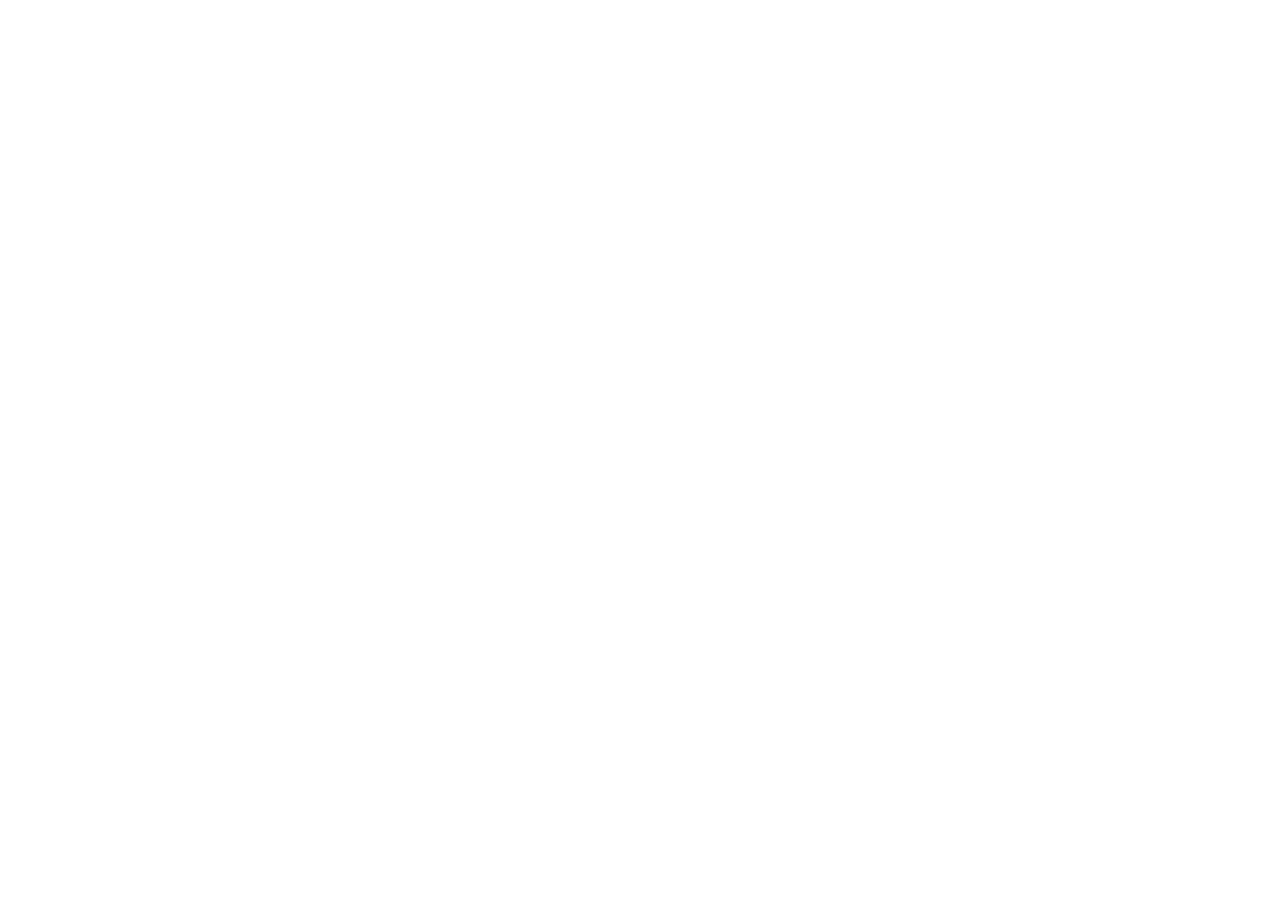
==== realisation/client/index.html @ 2f1216ec "ajout des libs et debut du node" ====
<!DOCTYPE html>
<html>
<head>
	<title>Bonjour</title>
	<meta charset="utf-8" />
</head>
<body>
	<div id="gyro"></div>
</body>
	<script src="https://cdn.socket.io/socket.io-1.4.5.js"></script>
	<script type="text/javascript">
		var socket = io();
	</script>
</html>
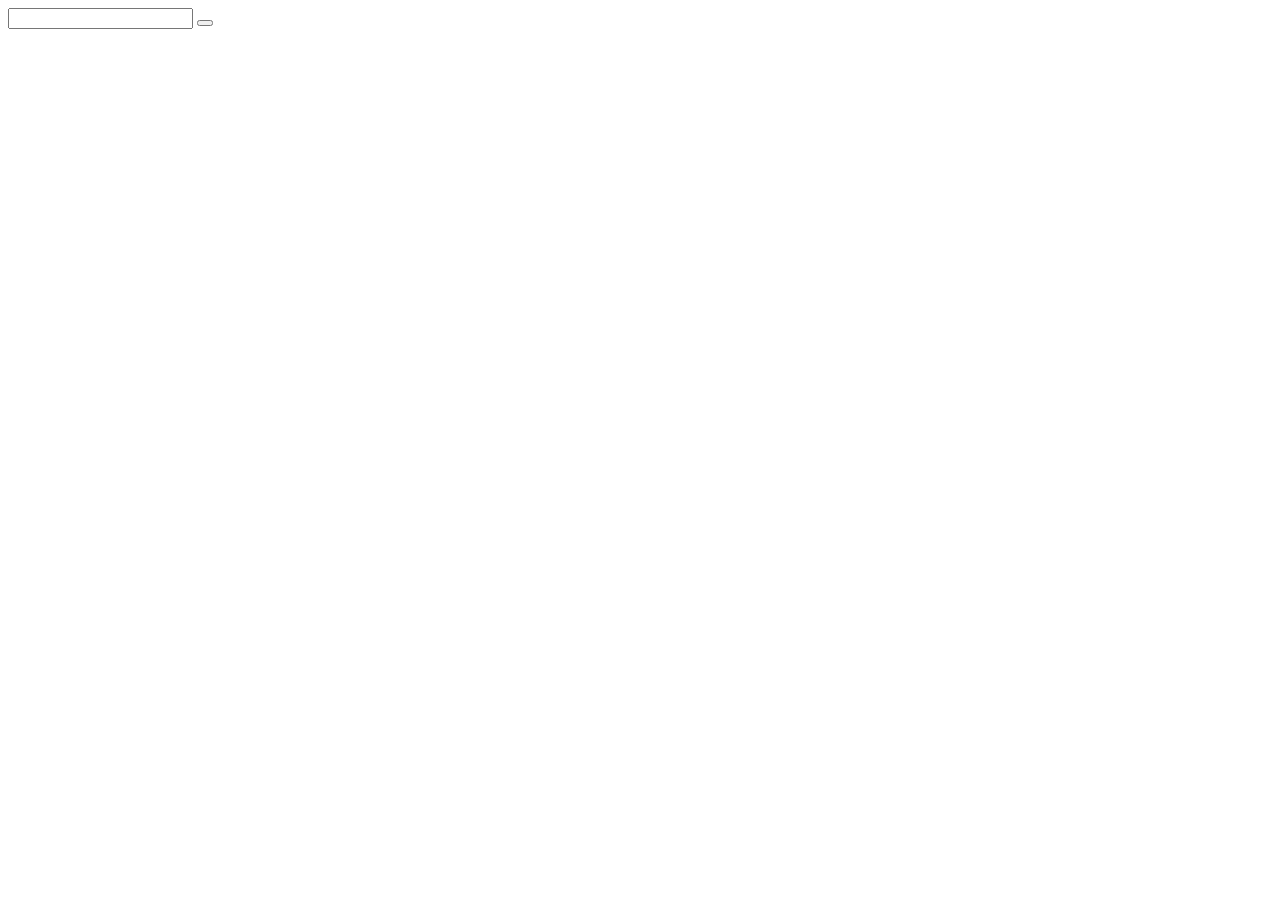
==== commit 2a31b0f1: "server separé" ====
--- a/realisation/client/index.html
+++ b/realisation/client/index.html
@@ -6,9 +6,14 @@
 </head>
 <body>
 	<div id="gyro"></div>
+	<input type="text" id="ip"></input>
+	<button onclick="connect()"></button>
 </body>
-	<script src="https://cdn.socket.io/socket.io-1.4.5.js"></script>
+	<script src="./libs/socket.io.js"></script>
 	<script type="text/javascript">
-		var socket = io();
+		function connect(){
+			var ip=document.getElementById("ip");
+			var socket = io.connect('http://'+ip.value+':8080');
+		}
 	</script>
 </html>
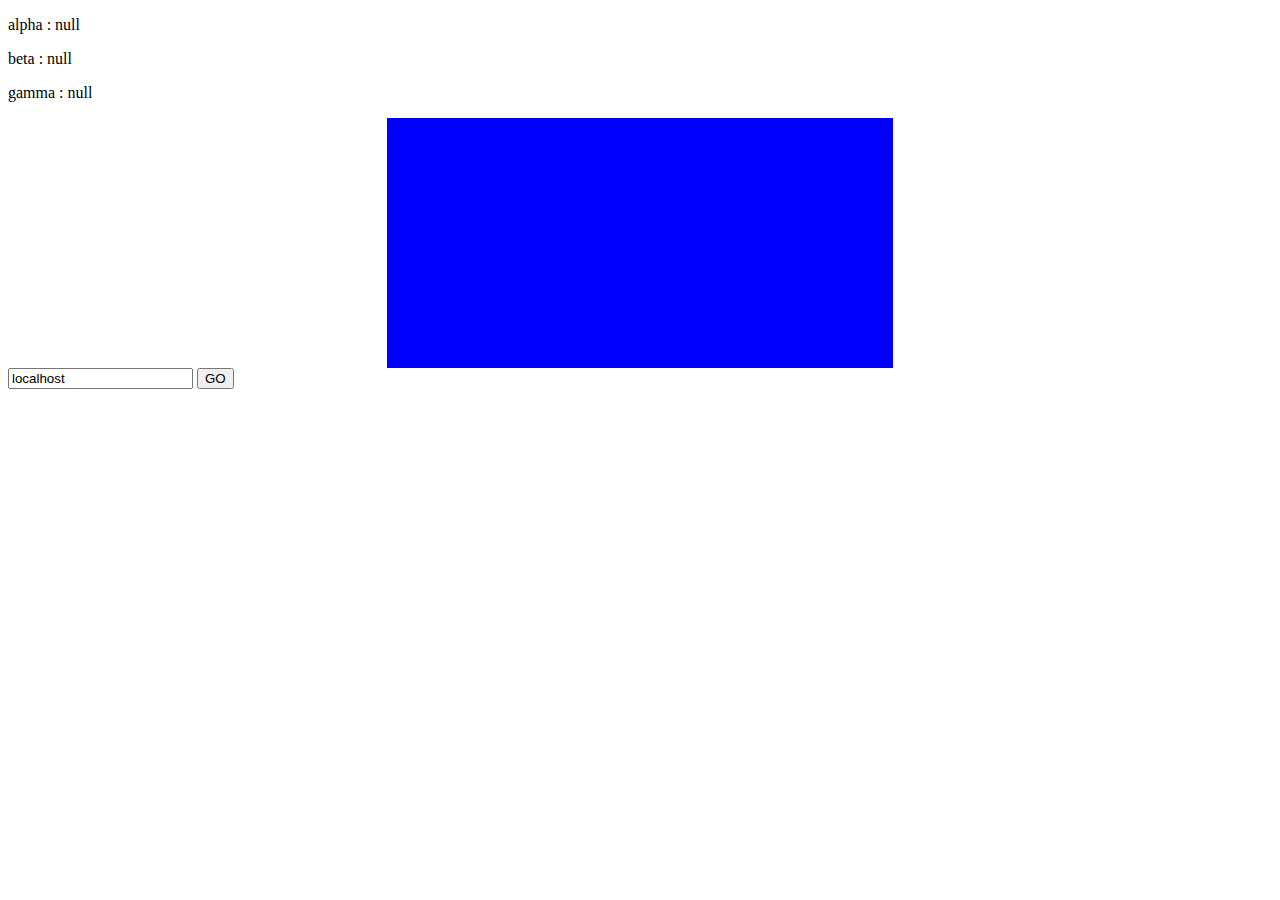
==== commit 096fa02b: "tout fonctionne" ====
--- a/realisation/client/index.html
+++ b/realisation/client/index.html
@@ -6,14 +6,35 @@
 </head>
 <body>
 	<div id="gyro"></div>
-	<input type="text" id="ip"></input>
-	<button onclick="connect()"></button>
+	<div id="visu" style="height:250px; width:40%; background-color:blue; margin: auto;"></div>
+	<input type="text" id="ip" value="localhost"></input>
+	<button onclick="connect()">GO</button>
 </body>
+	<script src="./libs/gyro.js"></script>
 	<script src="./libs/socket.io.js"></script>
 	<script type="text/javascript">
+		var socket;
 		function connect(){
 			var ip=document.getElementById("ip");
-			var socket = io.connect('http://'+ip.value+':8080');
+			socket = io.connect('http://'+ip.value+':8080');
 		}
+		gyro.frequency = 500;
+		gyro.startTracking(function(g){
+			var f = document.getElementById("gyro");
+			var v = document.getElementById("visu")
+			f.innerHTML =
+                "<p>alpha : "+g.alpha+"</p>"+
+                "<p>beta : "+g.beta+"</p>"+
+                "<p>gamma : "+g.gamma+"</p>";
+			v.style.transform = "rotate("+g.beta+"deg)";
+			console.log(socket);
+			if(!(socket === undefined)){
+				console.log("send");
+				socket.emit("gyro", {alpha:g.alpha, beta:g.beta, gamma:g.gamma})
+			}
+			else{
+				console.log("notsend");
+				}
+		});
 	</script>
 </html>
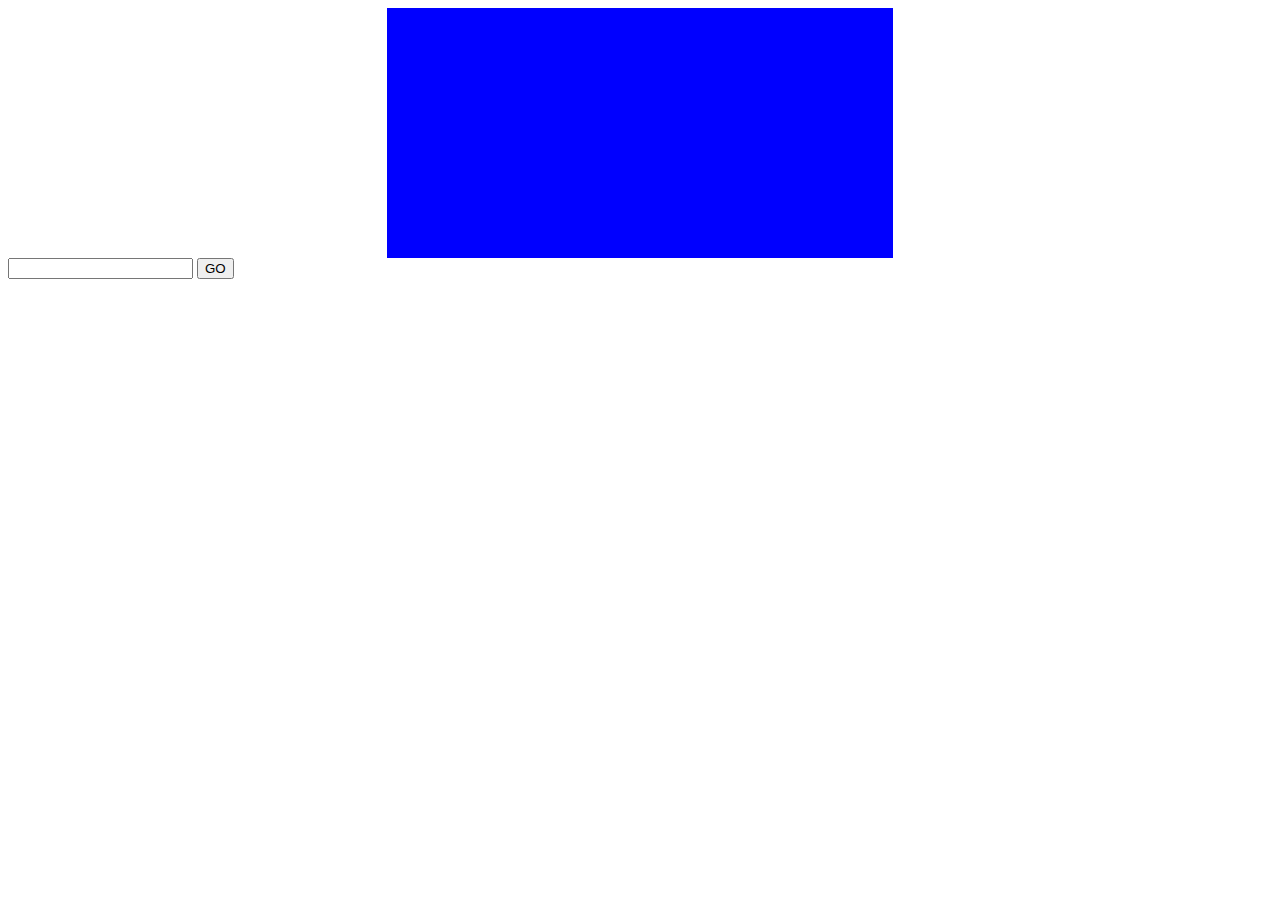
==== commit bfba16ed: "script js en fichier séparé + maj index" ====
--- a/realisation/client/index.html
+++ b/realisation/client/index.html
@@ -7,34 +7,10 @@
 <body>
 	<div id="gyro"></div>
 	<div id="visu" style="height:250px; width:40%; background-color:blue; margin: auto;"></div>
-	<input type="text" id="ip" value="localhost"></input>
+	<input type="text" id="ip"></input>
 	<button onclick="connect()">GO</button>
 </body>
 	<script src="./libs/gyro.js"></script>
 	<script src="./libs/socket.io.js"></script>
-	<script type="text/javascript">
-		var socket;
-		function connect(){
-			var ip=document.getElementById("ip");
-			socket = io.connect('http://'+ip.value+':8080');
-		}
-		gyro.frequency = 500;
-		gyro.startTracking(function(g){
-			var f = document.getElementById("gyro");
-			var v = document.getElementById("visu")
-			f.innerHTML =
-                "<p>alpha : "+g.alpha+"</p>"+
-                "<p>beta : "+g.beta+"</p>"+
-                "<p>gamma : "+g.gamma+"</p>";
-			v.style.transform = "rotate("+g.beta+"deg)";
-			console.log(socket);
-			if(!(socket === undefined)){
-				console.log("send");
-				socket.emit("gyro", {alpha:g.alpha, beta:g.beta, gamma:g.gamma})
-			}
-			else{
-				console.log("notsend");
-				}
-		});
-	</script>
+	<script type="./js/script.js"></script>
 </html>
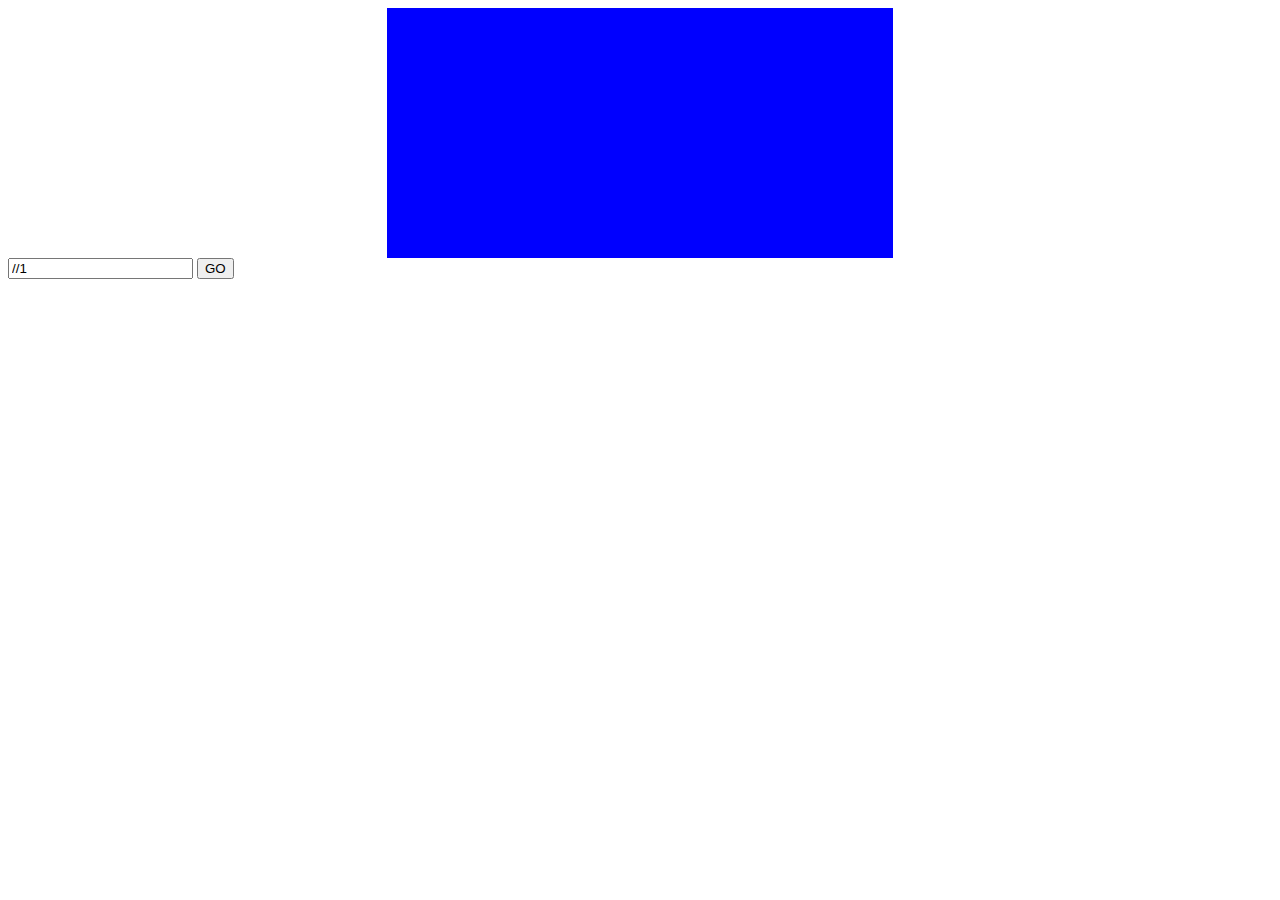
==== commit 45b50251: "push" ====
--- a/realisation/client/index.html
+++ b/realisation/client/index.html
@@ -12,5 +12,5 @@
 </body>
 	<script src="./libs/gyro.js"></script>
 	<script src="./libs/socket.io.js"></script>
-	<script type="./js/script.js"></script>
+	<script src="./js/script.js"></script>
 </html>
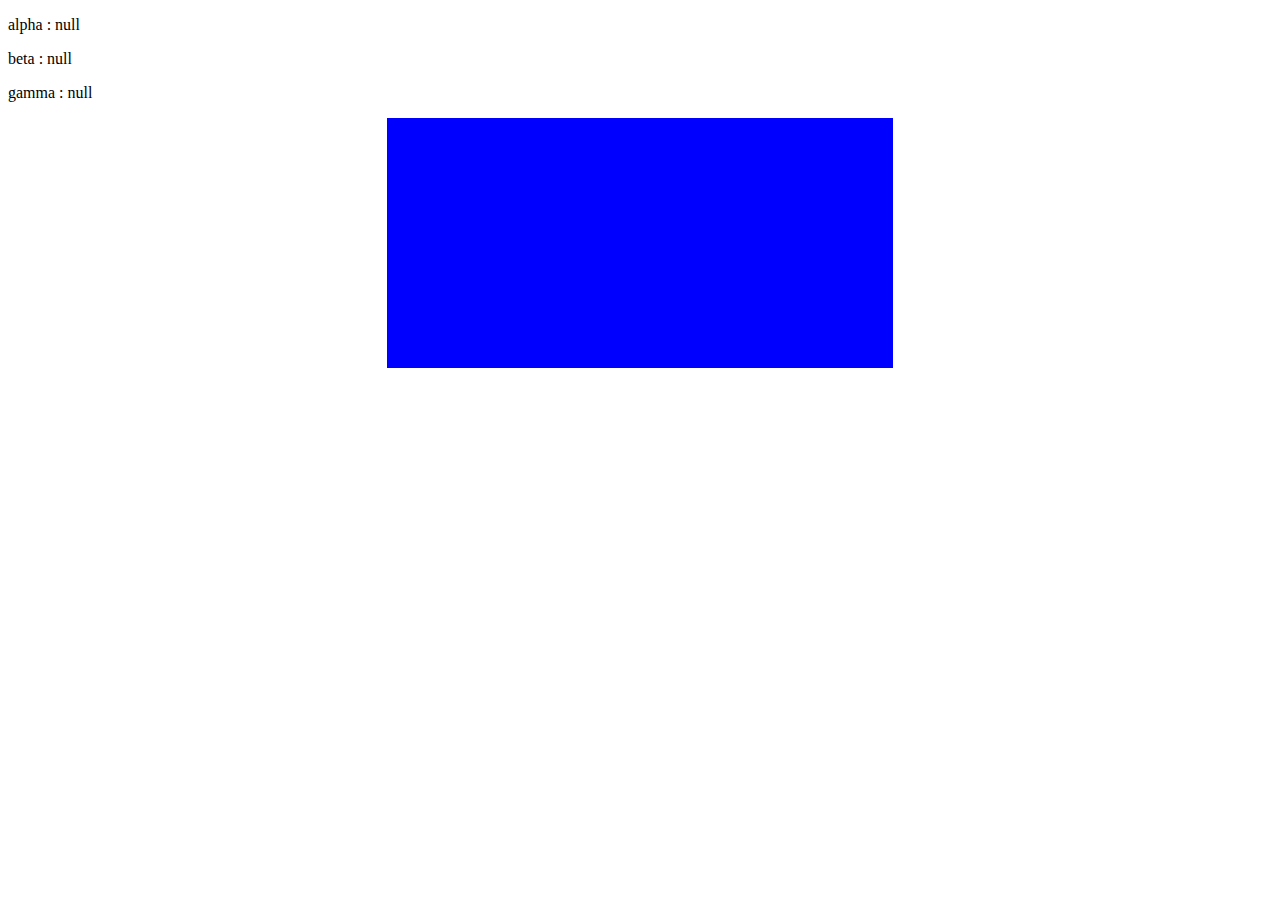
==== commit 1dbee781: "lol" ====
--- a/realisation/client/index.html
+++ b/realisation/client/index.html
@@ -1,16 +1,14 @@
-<!DOCTYPE html>
-<html>
-<head>
-	<title>Bonjour</title>
-	<meta charset="utf-8" />
-</head>
-<body>
-	<div id="gyro"></div>
-	<div id="visu" style="height:250px; width:40%; background-color:blue; margin: auto;"></div>
-	<input type="text" id="ip"></input>
-	<button onclick="connect()">GO</button>
-</body>
-	<script src="./libs/gyro.js"></script>
-	<script src="./libs/socket.io.js"></script>
-	<script src="./js/script.js"></script>
-</html>
+<!DOCTYPE html>
+	<html>
+	<head>
+		<title></title>
+		<meta charset="utf-8" />
+	</head>
+	<body>
+		<div id="gyro"></div>
+		<div id="visu" style="height:250px; width:40%; background-color:blue; margin: auto;"></div>
+	</body>
+	<script type="text/javascript" src="libs/socket.io.js"></script>
+	<script type="text/javascript" src="libs/gyro.js"></script>
+	<script type="text/javascript" src="js/script.js"></script>
+</html>